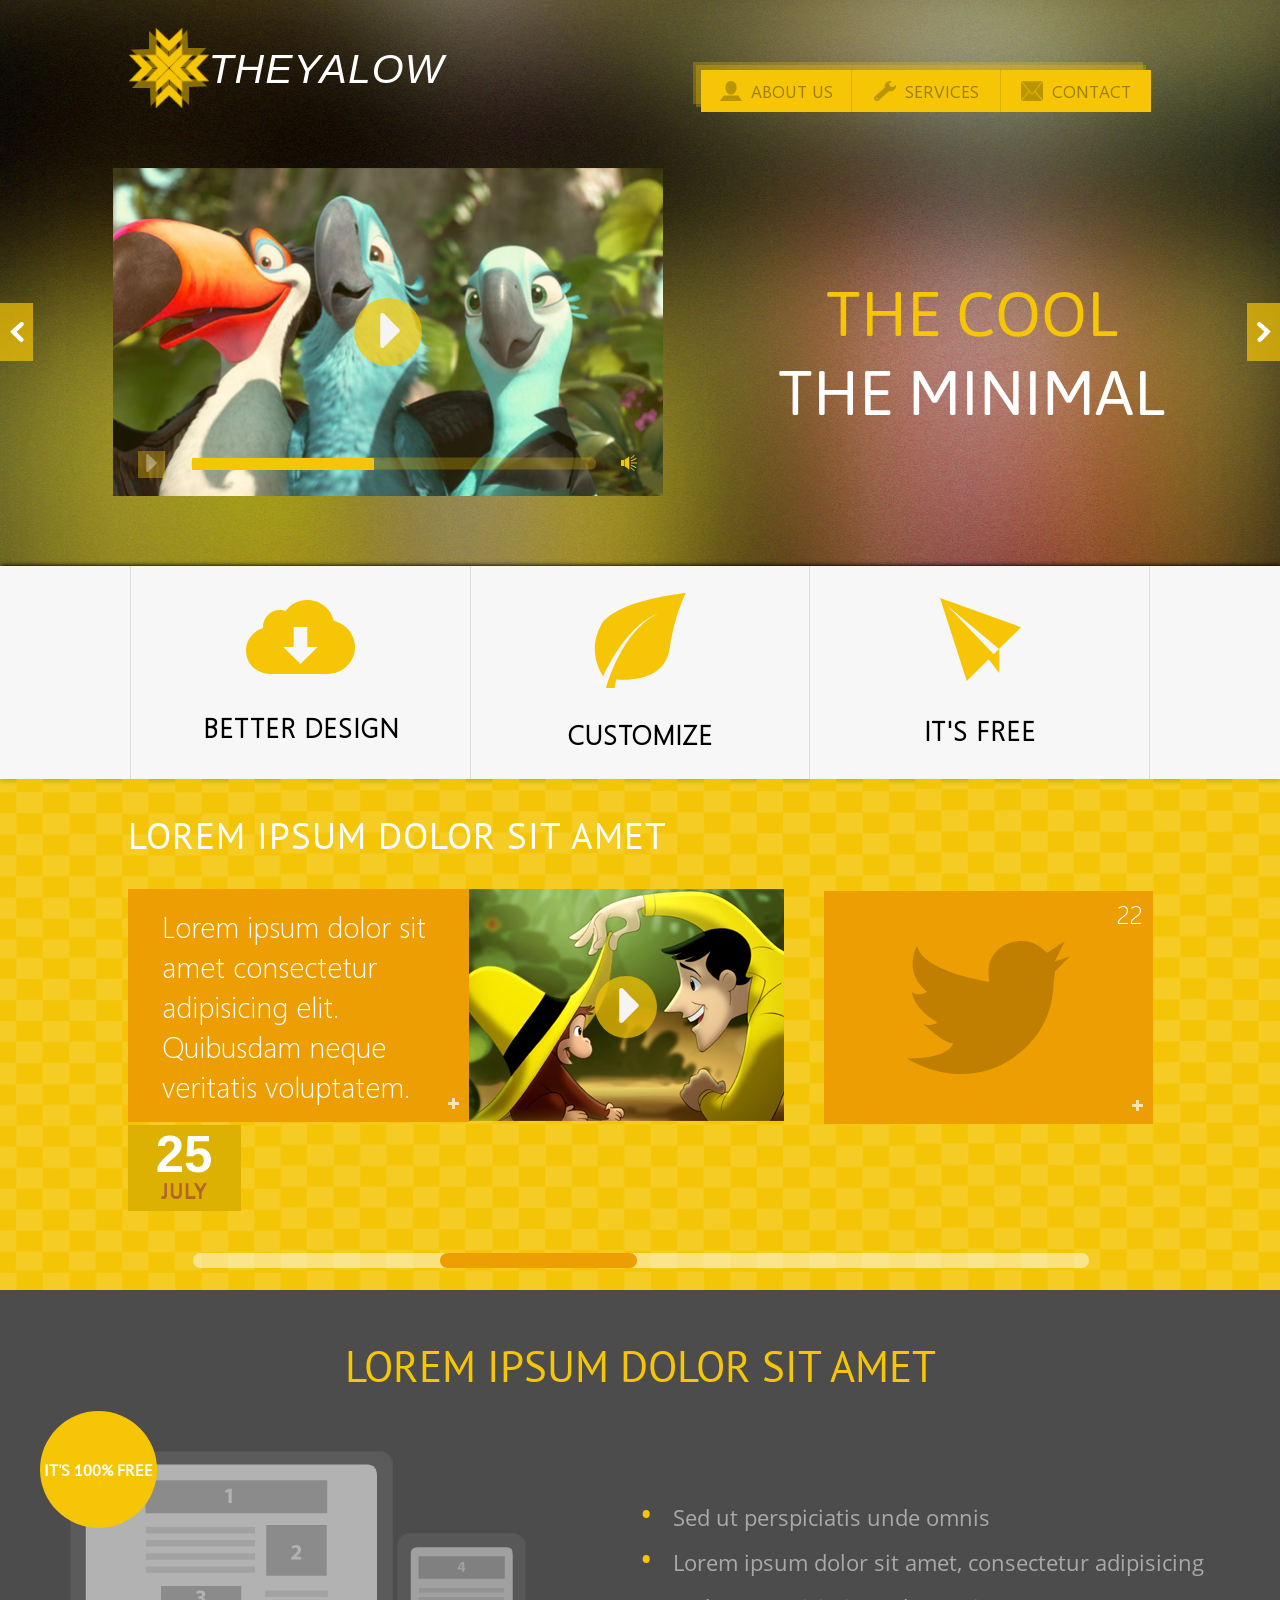
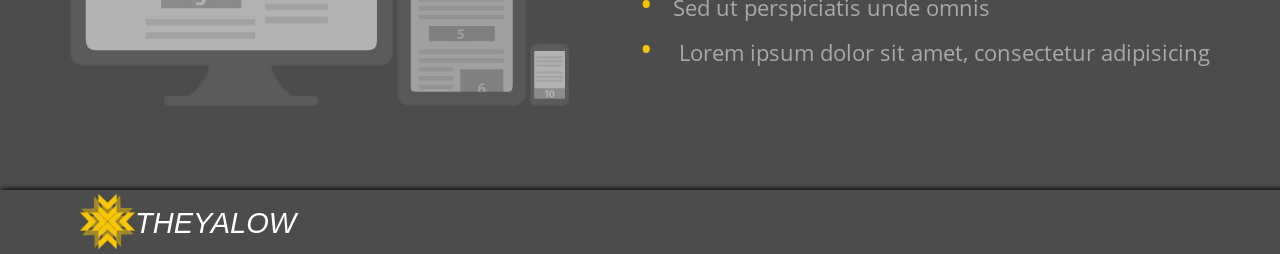
==== theyalow/index.html @ 4cbd2204 "make design more adaptive" ====
<!DOCTYPE html>
<html lang="en">
<head>
    <meta charset="UTF-8">
    <meta http-equiv="X-UA-Compatible" content="IE=edge">
    <meta name="viewport" content="width=device-width, initial-scale=1.0">
    <title>TheYalow</title>
    <link rel="stylesheet" href="style.css"> 
</head>
<body>
    <div class="banner-and-header">
        <header>
            <div class="logo">
                <a href="#"><img class="logo-img"src="./assets/logo.png" alt="logo"></a>
                <a href="#"><h1 class="logo-text">TheYalow</h1></a>
            </div>
            <nav>
                <ul>
                    <li>
                        <img src="./assets/about-img.png">
                        <a href="#">ABOUT US</a>
                    </li>
                    <li>
                        <img src="./assets/services-img.png">
                        <a href="#">SERVICES</a>
                    </li>
                    <li>
                        <img src="./assets/contact-icon.png">
                        <a href="#">CONTACT</a>
                    </li>
                </ul>
            </nav>
        </header>
    </div>
    <main>
        <div class="slider">
            <div class="arrow controlsOnHover left-arrow">
                <img class="arrow-left-img" src="assets/left-control-arrow.png">
            </div>
            <div class="video-container">
                <video src="./assets/Rio Soundtrack - Let Me Take You To Rio.mp4" width="550" poster="./assets/player.png"  class="video">    Sorry, your browser doesn't support embedded videos.</video>
                <button class="play-button controlsOnHover"><img src="./assets/play-button.png" alt="play" class="play-button-img"></button>
                <div class="controls-container">
                    <ul class="controls">
                        <li>
                            <button class="smaller-play-button  controlsOnHover"><img src="./assets/smaller-play-button.png" class="smaller-play-button-img"></button>
                        </li>
                        <li>    
                            <img src="./assets/progress-bar.png" alt="progresbar">
                        </li>
                        <li>
                            <img class="volume-icon" src="./assets/volume.png" alt="volume-controller">
                        </li>
                    </ul>
                </div>
            </div>
            <div class="textbox">
                <p>
                    <span>THE COOL</span> THE MINIMAL
                </p>
            </div>
            <div class="arrow controlsOnHover right-arrow">
                <img class="arrow-right-img" src="assets/right-control-arrow.png">
            </div>     
        </div>
    </main>
    <div class="icon-area">
        <ul>
            <li>
                <img src="./assets/first-column-img.svg" alt="first-column-image">
                <h3>BETTER DESIGN</h3>
            </li>
            <li>
                <img src="./assets/second-column-img.svg" alt="second-column-image">
                <h3>CUSTOMIZE</h3>
            </li>
            <li>
                <img src="./assets/third-column-img.svg" alt="third-column-image">
                <h3>IT'S FREE</h3>
            </li>
        </ul>
    </div>
    <section class="section1">
        <div class="scroll1-2">
            <div class="scroll_1">
                <h2>LOREM IPSUM DOLOR SIT AMET</h2>
                <div class="content">
                    <div class="section1-paragraph">
                        <p>Lorem ipsum dolor sit amet consectetur adipisicing elit. Quibusdam neque veritatis voluptatem.</p>
                        <button class="scroll1-add addBtnHover"><img alt="add-image" src="./assets/ADD-image.svg"></button>
                    </div>
                    <div class="section1-video">
                        <video src="" poster="./assets/video-poster.svg" ></video>
                        <button class="section1-play-button controlsOnHover"><img src="./assets/play-button.png"></button>
                    </div>
                </div>
                <div class="date-block">
                    <h1>25</h1>
                    <h2>JULY</h2>
                </div>
            </div>
            <div class="scroll_2">
                <img alt="twitter-icon" src="./assets/twitter.svg">
                <h3>22</h3>
                <button class="scroll2-add addBtnHover"><img alt="scroll2-add" src="./assets/ADD-image.svg"></button>
            </div>
        </div>
        <img class="slidebar" src="./assets/slidebar.svg">
    </section>
    <section class="section2">
        <h1 class="section2-header">Lorem ipsum dolor sit amet</h1>
        <div class="section2-content">
            <div class="computers">
                <div class="oneThousandPercentFree">
                    <h4>IT'S 100% Free</h4>
                </div>
                <img class="pc-img" src="./assets/PC image.svg" alt="pc img">
                <img class="tablet-img" src="./assets/tablet img.svg" alt="tablet img">
                <img class="phone-img" src="./assets/smartphone img.svg" alt="smartphone img">
            </div>
            <ul>
                <li>Sed ut perspiciatis unde omnis</li>
                <li>Lorem ipsum dolor sit amet, consectetur adipisicing </li>
                <li>Sed ut perspiciatis unde omnis</li>
                <li> Lorem ipsum dolor sit amet, consectetur adipisicing </li>
            </ul>
        </div>
    </section>
    <footer>
        <div class="logo">
            <a href="#"><img class="footer-logo-img"src="./assets/logo.png" alt="logo"></a>
            <a href="#"><h1 class="footer-logo-text">TheYalow</h1></a>
        </div>
    </footer>
</body>
</html>
---- theyalow/style.css ----
@font-face {
    font-family: "Asap-Regular";
    src: url(./assets/fonts/Asap-Regular.otf);
}
@font-face {
    font-family: "OpenSans";
    src: url(./assets/fonts/OpenSans-Regular.ttf);
}
@font-face {
    font-family: "PTSans";
    src: url(./assets/fonts/PTS55F.ttf);
}
@font-face {
    font-family: "SegoeWP";
    src: url(./assets/fonts/SegoeWP.woff);
}
@font-face {
    font-family: "SegoeWP-light";
    src: url(./assets/fonts/segoe-wp-light.ttf);
}
*{
    margin:0;
    padding:0;
    box-sizing: border-box;
    text-decoration: none;
    list-style: none;
    color:white;
}
.banner-and-header:before{
    position:absolute;
    content: "";
    width:100%;
    height:566px;
    background: url("./assets/Layer\ 20\ \(1\).svg") center;
    background-size: 100% 100%;
    z-index: -1;
}
.logo{
   display:flex;
   align-items:center;
   margin-top:27px; 
}
.logo-img{
    height:80px;
    width:80px;
}
.logo-text{
    font-size:41px;
    color:white;
    font-family:'Lucida Sans', 'Lucida Sans Regular', 'Lucida Grande', 'Lucida Sans Unicode', Geneva, Verdana, sans-serif;
    font-style: italic;
    font-weight: 400;
    text-transform: uppercase;
    letter-spacing: 1px;
}
.banner-and-header header{
    display:flex;
    justify-content: space-around;
    flex-wrap:wrap;
}
header nav{
    margin-top:70px;
}
header nav ul{
    display:flex;
    box-shadow:-5px -5px rgba(245, 197,6,.27),-8px -8px rgba(245, 197,6,.27);
}
header nav ul li{
    width:150px;
    height:42px;
    background-color:#F5C506;
    display:flex;
    align-items: center;
    justify-content: center;

}
header nav ul li img{
    width:22px;
    height:20px;
    margin-right:9px;
}
nav ul li:nth-child(2){
    border-left:solid 1px rgba(0,0,0,0.1);
    border-right:solid 1px rgba(0,0,0,0.1);
}
header nav ul li a{
    color:#9B7D08;
    font-size:17px;
    font-family: "SegoeWP";
}
header nav ul li:hover{
    background-color:yellow;
    transition: .5s;
}
main .slider{
    min-height: 270px;
    height:auto;
    width:100%;
    display:flex;
    justify-content: space-evenly;
    align-items: center;
    margin-top:56px;
    margin-bottom:70px;
    flex-wrap: wrap;
}
main .arrow{
    background-color:rgba(245, 197, 6,0.7);
    height:58px;
    width:33px;
    display:flex;
    align-items: center;
    justify-content: center;
    z-index:1;
}
.left-arrow{
    position:absolute;
    left:0;
}
.right-arrow{
    position:absolute;
    right:0;
}
.video-container{
    position:relative;
    width:550px;
    height:328px;
    max-width:100%;
}
.video{
    z-index:-1;
    width:inherit;
    height: inherit;
    max-width:inherit;
}
.play-button{
    position:absolute;
    top: calc(50% - 34px);
    left: calc(50% - 34px);
    background-color:rgba(245, 197, 6, 0.726);
    border:none;
    height:68px;
    width:68px;
    border-radius:50%;
}
.controlsOnHover:hover{
    cursor:pointer;
    background-color: rgba(245, 197, 6, 1);
}
.play-button-img{
    margin-left:5px;
}
.smaller-play-button{
    border:none;
    width:27px;
    height:27px;
    background-color: rgba(245, 197, 6, 0.36);
}

.controls-container{
    position:absolute;
    margin-top:-49px;
    width:550px;
}
.controls {
    display:flex;
    align-items: center;
    justify-content: space-evenly;
}
.volume-icon:hover{
    cursor:pointer;
}
.textbox{
    max-height:121px;
    max-width:392px;
    text-align: center;
    font-size:63px;
    font-family: "Asap-Regular";
}
.textbox span{
    color:#F5C506;
}
.icon-area{
    box-shadow: black 2px 0px 5px,black 0px 2px 5px;
    background: url(./assets/iconarea-bg.svg);
}
.icon-area ul{
    display:flex;
    justify-content: center;
}
.icon-area ul li{
    display:flex;
    flex-direction: column;
    justify-content:space-evenly;
    align-items: center;
    width:340px;
    height:213px;
}
.icon-area ul li:nth-child(1){
    border-left:solid 1px rgba(0,0,0,0.1);

}
.icon-area ul li:nth-child(2){
    border-right:solid 1px rgba(0,0,0,0.1);
    border-left:solid 1px rgba(0,0,0,0.1);
}
.icon-area ul li:nth-child(3){
    border-right:solid 1px rgba(0,0,0,0.1);
}

.icon-area ul li h3{
    color:black;
    font-family: "SegoeWP-light";
    letter-spacing: 1px;
    font-size:27px;
}
.section1{
    background-image:url(./assets/Section1\ Bg-image.svg);
    background-size: cover;
    display:flex;
    flex-direction: column;
    justify-content: center;
    align-items: center;
}
.scroll1-2{
    display:flex;
    justify-content: center;
    align-items: center;
    flex-wrap:wrap;
}
.scroll_1{
    margin-top:42px;
}
.scroll_1 h2{
    font-family: "PTSans";
    font-size:37px;
    text-align: left;
    line-height: 28px;
    letter-spacing: 1px;
    font-weight: lighter;
}
.content{
    display:flex;
    margin-top:40px;
}
.section1-paragraph{
    height:233px;
    width:341px;
    background-color:#ec9e03;
    display:flex;
    align-items:center;
    justify-content: center;
    position:relative;
}
.section1-paragraph p{
    max-width:272px;
    font-family: "SegoeWP-light";
    font-size:29px;
    text-align:left;
}
.date-block{
    text-align: center;
    width:113px;
    height:86px;
    background-color:#ddb101;
    font-family: 'Segoe UI', Tahoma, Geneva, Verdana, sans-serif;
}
.date-block h1{
    font-size:51px;
    text-align: center;
}
.date-block h2{
    font-size:21px;
    color:#B26529;
    font-weight: bold;
    text-align: center;
    line-height: 15px;
}
.scroll1-add{
    position:absolute;
    bottom:10px;
    right:10px;
    border:none;
    background:none;
}
.addBtnHover:hover{
    cursor:pointer;
    transform:scale(1.4,1.4);
    transition: .5s;
}

.scroll_2{
    width:329px;
    height:233px;
    background-color:#ec9e03;
    display:flex;
    justify-content:center;
    align-items:center;
    margin-top:24px;
    margin-left:40px;
    position:relative;
}
.slidebar{
    margin-top:42px;
    padding-bottom:22px;
}
.section1-play-button{
    position:Absolute;
    height:62px;
    width:62px;
    background-color:rgba(245, 197, 6, 0.721);
    border:none;
    border-radius:50%;
    z-index:2; 
    right: calc(50% - 31px);
    top: calc(50% - 31px);
}
.section1-video{
    z-index:1;
    min-height:236px;
    width:315px;
    position:relative;
}
.section1-video video{
    height:inherit;
    width:inherit;
}
.section1-play-button img{
    margin-left:5px;
}
.scroll_2 h3{
    position:absolute;
    top: 5px;
    right: 10px;
    font-family: "SegoeWP-light";
    font-size:25px;
    font-weight: lighter;
}
.scroll2-add{
    position:absolute;
    right:10px;
    bottom:10px;
    background:none;
    border:none;
}
.section2{
    width:100%;
    min-height:500px;
    background-color:#4C4C4C; 
}
.section2 h1{
    padding-top:48px;
    color:#F5C506;
    font-size:43px;
    font-family:"PTSans";
    font-weight: lighter;
    text-transform: uppercase;
    text-align:center;
    margin-bottom:57px;
}
.section2-content{
    display:flex;
    flex-wrap:wrap;
    padding-bottom:30px;
    justify-content: space-evenly;
    align-items: center;
}

.section2-content ul li{
    color:#A9A9A7;
    font-size:22px;
    font-family: "OpenSans";
}
.section2-content ul li::before{
    content: "\2022";
    color:#F5C506;
    width:1em;
    font-size:1.5em;
    display:inline-block;
    
}
.oneThousandPercentFree{
    height:117px;
    width:117px;
    background-color:#F5C506;
    display:flex;
    justify-content: center;
    align-items: center;
    border-radius: 50%;
    position:absolute;
    margin-top: -40px;
    margin-left: -30px;
   
}
.oneThousandPercentFree h4{
    font-family: "PTSans";
    text-transform: uppercase;
}
footer{
    height:64px;
    background-color:#4C4C4C;
    margin-top:-27px;
    box-shadow:black 2px 0px 5px 1px;
}
footer .logo{
    padding-top:4px;
    padding-left:5em;
}
.footer-logo-img{
    height:55px;
    width:55px;
}
.footer-logo-text{
    font-family: sans-serif;
    font-weight: lighter;
    text-transform: uppercase;
    font-style: italic;
    font-size:29px;
}

@media only screen and (max-width:1080px){
    .slider{
        flex-direction: column;
        margin-top:20px !important;
        margin-bottom:15px !important;
    }
    header nav{
        margin-top:8vh;
    }
    .textbox{
        font-size:30px;
        font-weight: bold;
    }
    .logo a h1 {
        font-size:30px;
    }
    .slidebar{
        width:65vw;
    }
    .scroll_2 h3{
        margin-left: 44vw ;
        margin-bottom: 42vh;
    }
    .scroll_2 button{
        margin-left: 46vw;
        margin-top: 44vh;
    }
    .scroll_2 {
        width: 60vw;
        height: 40vh;
    }
    .icon-area{
        margin-top:70px;
    }
    .section2-content ul li{
        font-size:.9em;
    }
    .pc-img{
        width:15em;
    }
    .tablet-img{
        width:5em;
    }
    .section2-header{
        font-size:2.3em;
    }
    .icon-area ul li{
        height:25vh;
    }
    .icon-area ul li img{
        height:10vh;
    }
    .icon-area ul li h3{
        font-size:3vw;
    }
    
}

@media only screen and (max-width:768px){
    .slider{
        justify-content: center;
        margin-top:20px !important;
    }
    header nav {
        margin-top:3vh;
    }
    header nav ul li a{
        font-size: 12px;
        font-weight: bold;
    }
    header nav ul li{
        width:23vw;
    }
    header nav ul li img{
        width: 3vw;
        height: 2.5vh;
        margin-right: 1.5vw;
    }
    .section1-paragraph{
        width:45vw;
        height:184px;
    }
    .section1-paragraph p{
        font-size: 1.3em;
        padding-left: 15px;
    }
    .icon-area{
        margin-top:-7px;
    }
    .controls-container{
        bottom: 30px;
        left: calc(50% - 230px);
        width: 90%;
    }
    .date-block{
        display:none;
    }
    .section1-video{
        width:250px;
    }
    .section1-play-button{
        top: calc(50% - 53px);
    }
    .scroll_2{
        margin:0;
    }
}
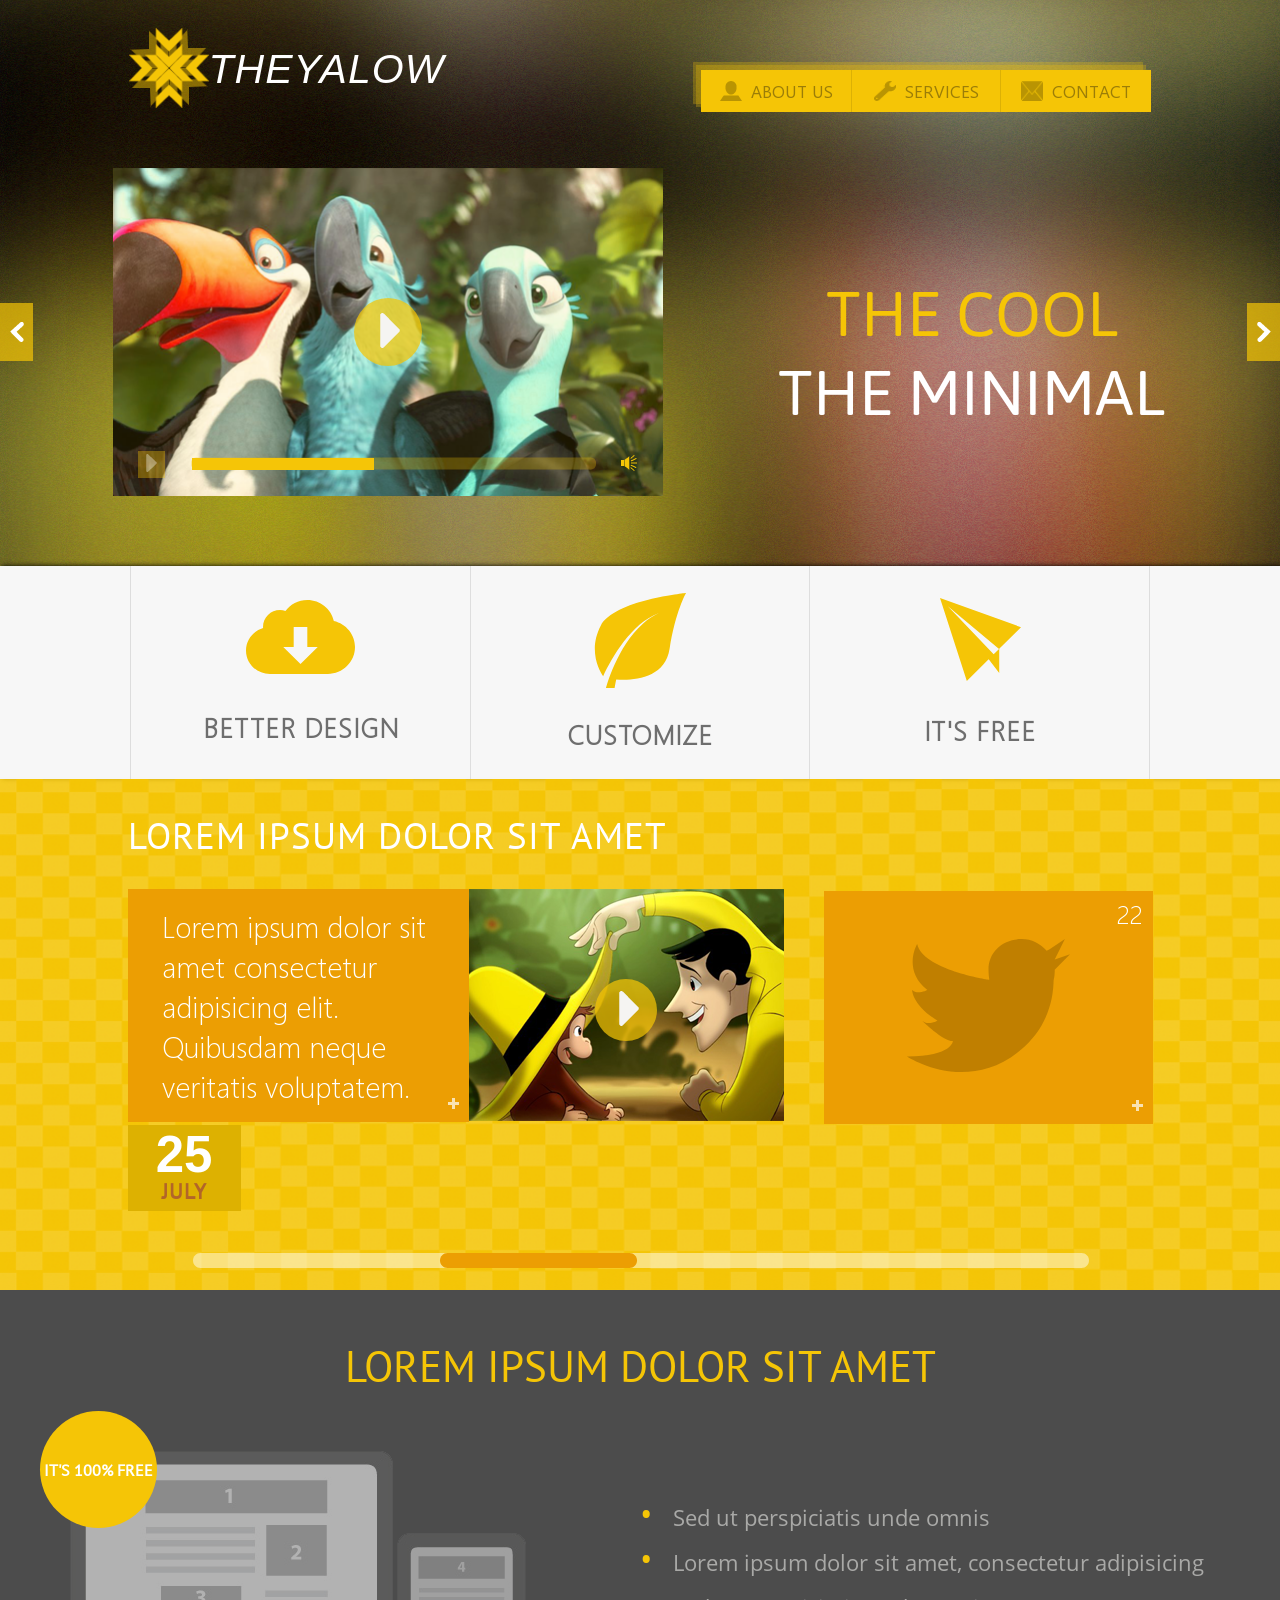
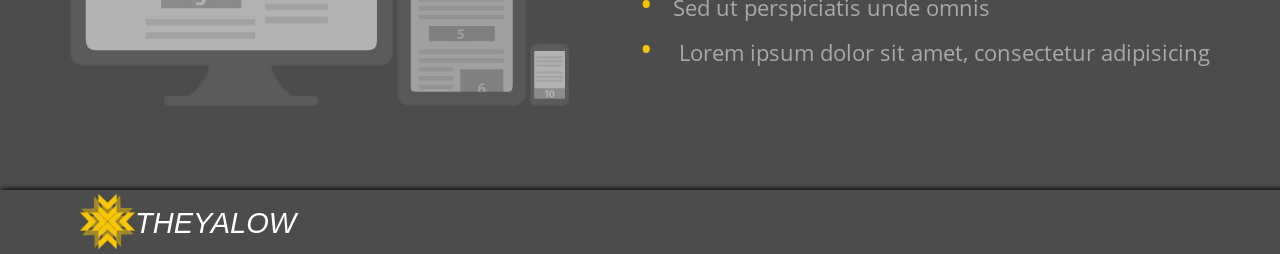
==== commit 71860c05: "init: upload mobile version" ====
--- a/theyalow/index.html
+++ b/theyalow/index.html
@@ -46,7 +46,7 @@
                             <button class="smaller-play-button  controlsOnHover"><img src="./assets/smaller-play-button.png" class="smaller-play-button-img"></button>
                         </li>
                         <li>    
-                            <img src="./assets/progress-bar.png" alt="progresbar">
+                            <img src="./assets/progress-bar.png" alt="progresbar" class="progressbar">
                         </li>
                         <li>
                             <img class="volume-icon" src="./assets/volume.png" alt="volume-controller">
@@ -100,7 +100,21 @@
                 </div>
             </div>
             <div class="scroll_2">
-                <img alt="twitter-icon" src="./assets/twitter.svg">
+                <div class="twitter-section">
+                    <img alt="twitter-icon" src="./assets/twitter.svg">  
+                    <ul class="twitter-posts-section">
+                      <li><p>Daily Mobile UI Design Inspiration #1 via @cssauthor</p></li>
+                      <li><p>Daily Mobile UI Design Inspiration #1 via @cssauthor</p></li>
+                      <li><p>Daily Mobile UI Design Inspiration #1 via @cssauthor</p></li>
+                      <li class="tweeter-input">
+                        <form action="">
+                            <label for="tweet"></label>
+                            <input id="tweet" type="text">
+                            <button type="submit">Tweet</button>
+                        </form>
+                      </li>
+                    </ul>
+                </div>    
                 <h3>22</h3>
                 <button class="scroll2-add addBtnHover"><img alt="scroll2-add" src="./assets/ADD-image.svg"></button>
             </div>
--- a/theyalow/style.css
+++ b/theyalow/style.css
@@ -180,7 +180,7 @@
     color:#F5C506;
 }
 .icon-area{
-    box-shadow: black 2px 0px 5px,black 0px 2px 5px;
+    box-shadow: black 2px 0px 5px, black -2px 0px 0px;
     background: url(./assets/iconarea-bg.svg);
 }
 .icon-area ul{
@@ -208,7 +208,7 @@
 }
 
 .icon-area ul li h3{
-    color:black;
+    color:#6e6e6e;
     font-family: "SegoeWP-light";
     letter-spacing: 1px;
     font-size:27px;
@@ -312,7 +312,7 @@
     border-radius:50%;
     z-index:2; 
     right: calc(50% - 31px);
-    top: calc(50% - 31px);
+    /* top: calc(50% - 31px); */ top:38%;
 }
 .section1-video{
     z-index:1;
@@ -341,6 +341,9 @@
     bottom:10px;
     background:none;
     border:none;
+}
+.twitter-posts-section{
+    display:none;
 }
 .section2{
     width:100%;
@@ -504,7 +507,7 @@
         padding-left: 15px;
     }
     .icon-area{
-        margin-top:-7px;
+        margin-top:-4px;
     }
     .controls-container{
         bottom: 30px;
@@ -525,3 +528,231 @@
     }
 }
 
+@media only screen and (max-width:640px){
+    header{
+        flex-wrap:nowrap !important;
+    }
+    header .logo{
+        background-color: #5B5B5B;
+        width:37vw;
+        justify-content: center;
+    }
+    header .logo img{
+        width:8vw;
+        height:auto;
+    }
+    header .logo h1{
+        font-size:4vw;
+        letter-spacing: 0 !important;
+        text-shadow:black 1px 2px 1px;
+    }
+    header .logo,nav{
+        margin:0 !important;
+    }
+    header nav ul{
+        box-shadow:none;
+        
+    }
+    header nav ul li{
+        width:21vw;
+        height:11vh;
+    }
+    header nav ul li img{
+        height:3.5vw;
+        width:auto;
+    }
+    header nav ul li a{
+        font-size:3vw;
+        font-weight: normal;
+    }
+    .left-arrow,.right-arrow{
+        display:none !important;
+    }
+    .textbox p{
+        display:none;
+    }
+    .video{
+        width:100vw;
+    }
+    .progressbar{
+        width:70vw;
+    }
+    .smaller-play-button{
+        width:5vw;
+    }
+    .video-container{
+        width:auto;
+        height:auto;
+    }
+    .banner-and-header:before{
+        display:none;
+    }
+    .controls-container{
+        left: calc(50% - 45vw);
+        bottom: 6vw;
+    }
+    .play-button-img{
+        width:4vw;
+    }
+    .play-button{
+        height: 13vw;
+        width: 13vw;
+        top: calc(50% - 7vw);
+        left: calc(50% - 7vw);
+    }
+    .icon-area{
+        box-shadow: rgb(255 255 255 / 40%) 0px -5px 1px, rgb(255 255 255 / 50%) 0px -10px 1px;
+        margin-top:-4px;
+        position:relative;
+    }
+    .icon-area ul li:nth-child(2){
+        border:none;
+    }
+    .icon-area ul li img{
+        height:7vh;
+    }
+    .icon-area ul li h3{
+        margin-top: 2vh;
+    }
+    .icon-area ul li{
+        height:20vh;
+        justify-content: center;
+    }
+    main .slider{
+        margin: 0 !important;
+        padding: 0 !important;
+        display:block;
+        min-height: auto;
+    }
+    .section1{
+        background: white;
+        }
+    .section2 ul{
+        display:none;
+    }
+    .scroll_1 .content{
+        margin-top:20px;
+    }
+    .scroll_1{
+        margin-top:0;
+    }
+    .scroll_1 h2,.slidebar{
+        display:none;
+    }
+    .scroll_2 h3, .scroll2-add{
+        display:none;
+    }
+    .section1-paragraph p {
+        font-size:17px;
+        max-width:240px;    
+    }   
+    .section1-paragraph {
+        margin-right:3vw;
+        width: auto;
+    }
+    .twitter-posts-section{
+        display:flex;
+        flex-direction: column;
+    }
+    .twitter-posts-section li {
+        width:54vw;
+        height:43px;
+        background-image: url(./assets/bubble-Opacity-Half.png);
+        background-repeat: no-repeat;
+        background-size:contain;
+        margin:1vw;
+    }
+    .twitter-posts-section li p{
+        color: #988666;
+        font-family: Arial, Helvetica, sans-serif;
+        font-size:2.3vw;
+        margin: 7px auto auto 20px;
+    }
+    .twitter-posts-section li:nth-child(1){
+        background-image: url(./assets/bubble.png);
+    }
+    .twitter-posts-section li:nth-child(4){
+        background-image: none;
+    }
+    .scroll_2{
+        width:100%;
+        height: 50vh;
+        margin-top:-30px;
+    }
+    .twitter-section{
+        display:flex;
+    }
+    .twitter-section img{
+        width:25vw;
+    }
+    .section2 h1{
+        font-size:5vw;
+        padding-top:25px;
+        margin-bottom:40px;
+    }
+    .scroll_2{
+        height:233px;
+        width:100%;
+        background:#F5C507;
+    }
+    .tweeter-input form{
+        display:flex;
+        padding-left:20px;
+    }
+    .tweeter-input button{
+        margin:0;
+        width: 10vw;
+        border-top-right-radius: 15px;
+        border-bottom-right-radius: 15px;
+        background-color:orange;
+        border: none;
+        border: solid 1px #e19600;
+        font-family: Arial, Helvetica, sans-serif;
+        font-size: 2.2vw;
+        font-weight: bold;
+    }
+    .tweeter-input input{
+        height: 3vh;
+        border-bottom-left-radius: 15px;
+        border-top-left-radius: 15px;
+        border: none;
+        width: 33vw;
+        border: solid 1px #e19600;
+    }
+    .oneThousandPercentFree{
+        margin-top: -7vw;
+        margin-left: -7vw;
+        height: 20vw;
+        width: 20vw;
+        font-size:2.5vw;
+    }
+    .pc-img{
+        width:50vw;
+    }
+    .tablet-img{
+        width:15vw;
+    }
+    .section2{
+        min-height: auto;
+    }
+    .logo a h1{
+        font-size:3vw;
+    }
+    .footer-logo-img{
+        height: auto;
+        width: 7vw;
+    }
+    footer .logo{
+        padding-left:10vw;
+    }
+    .footer{
+        height:auto;
+    }
+}
+
+@media only screen and (max-width:400px) {
+    .section1-paragraph p {
+        font-size:12.5px;
+        padding-left:5px;    
+    }   
+}
